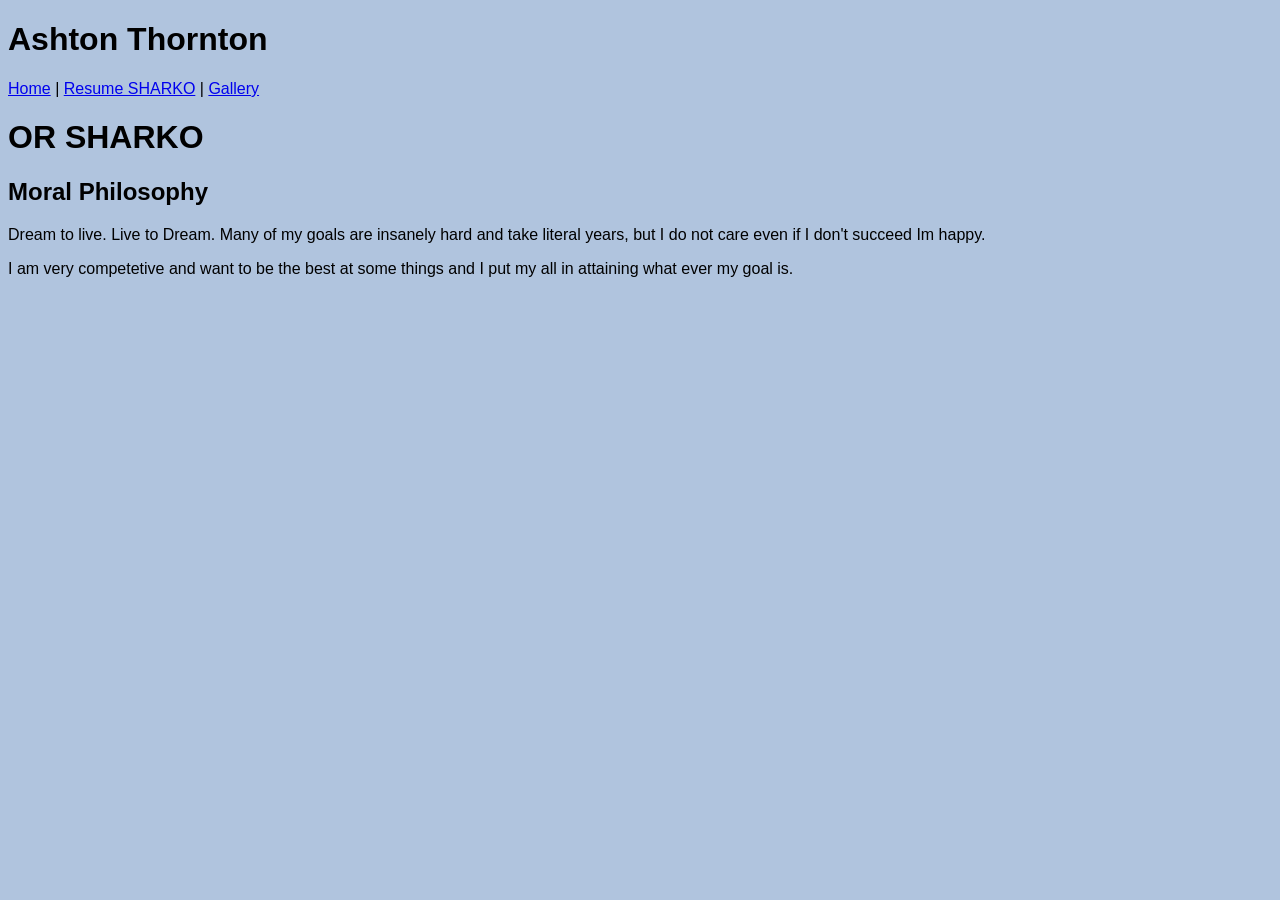
==== docs/index.html @ 598c4b77 "polishing" ====
<!DOCTYPE html>
<html xmlns="http://www.w3.org/1999/xhtml">
    <!-- Try opening this file on your local computer in a web browser (Firefox, Chrome, etc). 
     * On Windows, go to the browser and type control + o and browse to find this file to open it.
     * On Mac, go to the browser and type command + o and browse to find this file to open it. 
     Look for the text in the <title> element in the tab above the browser search bar. Do you see it? 
    -->
    <head>
        <!-- What's in the <head> element is NOT for display in a web browser! 
            <head> stores "meta" information describing and setting up things ABOUT this HTML file. 
            It holds important information about the website's contents. -->
        <title>SHARKO's WORLD OF HTML</title>
       <!-- The text inside the <title> element does show in the top tab of a web browser. 
            The <head> is where we will include info about styling the site, too.-->
        <meta charset="UTF-8" />
        <meta name="viewport" content="width=device-width, initial-scale=1.0" />
        <!-- Here is a place where we can add a little styling code called CSS to this page. 
            I used it to apply a background color to the body element.
        -->
        <link rel="stylesheet" type="text/css" href="style.css" />
    </head>
    <body>
        <!-- CONTENT FOR DISPLAY. The <body> element holds the content we see in the display window on the web browser.-->
        <h1>Ashton Thornton</h1>
        <nav>
            <a href="index.html">Home</a> | <a href="resume.html">Resume SHARKO</a> | <a href="gallery.html">Gallery</a>
        </nav>
        <!-- See this <nav> element? ˆˆˆˆˆ It's for a navigation menu. 
            We set this up with RELATIVE links to other HTML files 
            that you will find in the same folder with this index.html. 
        -->
        
       <h1> OR SHARKO</h1>
<h2> Moral Philosophy</h2>
<p> Dream to live. Live to Dream. Many of my goals are insanely hard and take literal years, but I do not care even if I don't succeed Im happy. </p>  
<p> I am very competetive and want to be the best at some things and I put my all in attaining what ever my goal is.</p>        
       
    </body>
</html>
---- docs/style.css ----
body {

    /*background:papayaWhip*/
    background: LightSteelBlue;
    font-family: Comic-sans, Arial, Helvetica, sans-serif;
}
section.sub1 {
    padding-left: 2em;
    background: lavender;
    margin-left: 5mm;
}
div.side-by-side {
    display: flex;
}

img {
    width: 59%;
    max-width: 500px;
}

.featureBlock {
    background-color: pink;
    font-size: smaller;
}
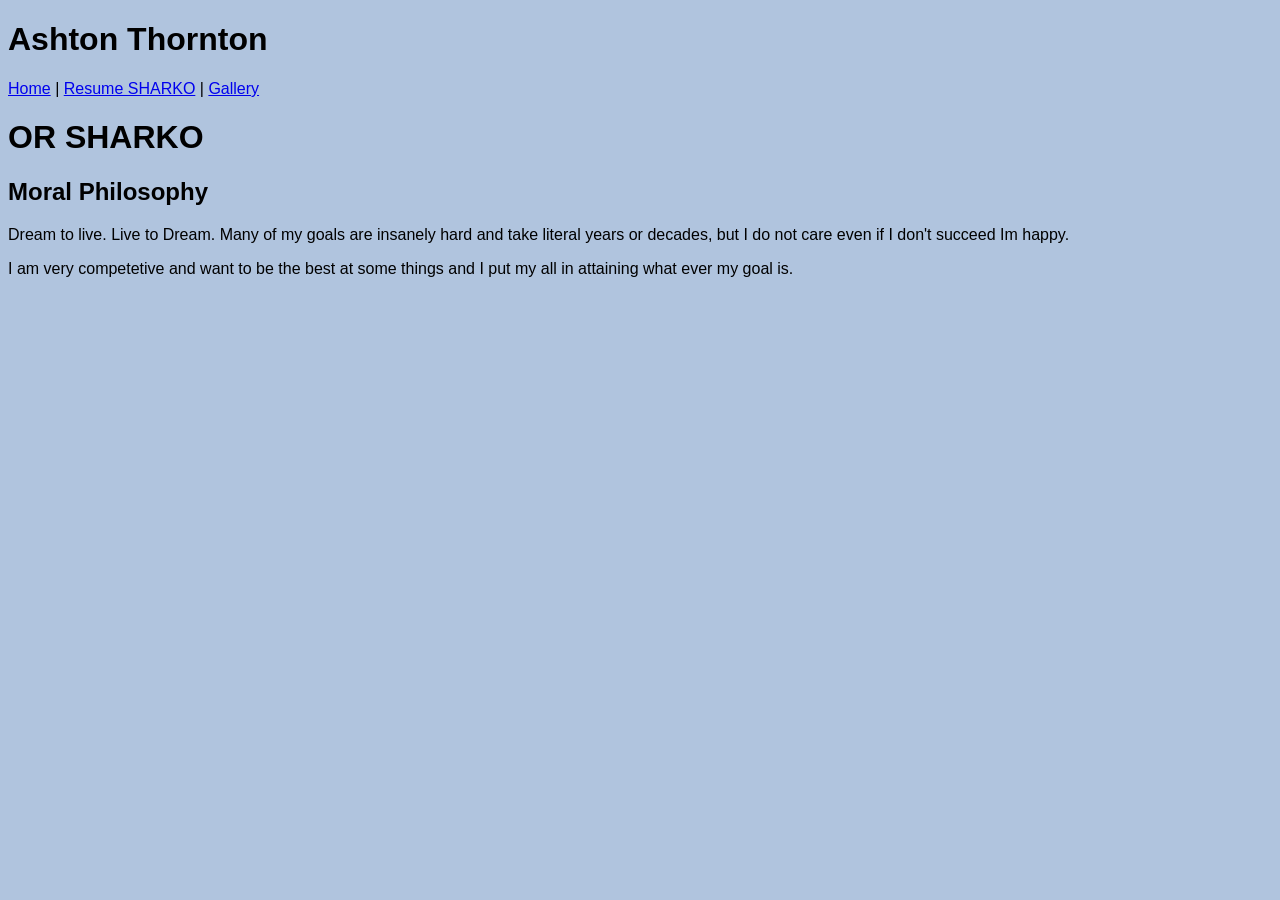
==== commit 8f342b36: "opaskdopsa" ====
--- a/docs/index.html
+++ b/docs/index.html
@@ -32,7 +32,7 @@
         
        <h1> OR SHARKO</h1>
 <h2> Moral Philosophy</h2>
-<p> Dream to live. Live to Dream. Many of my goals are insanely hard and take literal years, but I do not care even if I don't succeed Im happy. </p>  
+<p> Dream to live. Live to Dream. Many of my goals are insanely hard and take literal years or decades, but I do not care even if I don't succeed Im happy. </p>  
 <p> I am very competetive and want to be the best at some things and I put my all in attaining what ever my goal is.</p>        
        
     </body>
--- a/docs/style.css
+++ b/docs/style.css
@@ -8,11 +8,15 @@
     padding-left: 2em;
     background: lavender;
     margin-left: 5mm;
+    display: flex;
 }
 div.side-by-side {
     display: flex;
 }
-
+.red {
+    color:red; 
+    display: flex;
+}
 img {
     width: 59%;
     max-width: 500px;
@@ -21,4 +25,5 @@
 .featureBlock {
     background-color: pink;
     font-size: smaller;
-}+}
+
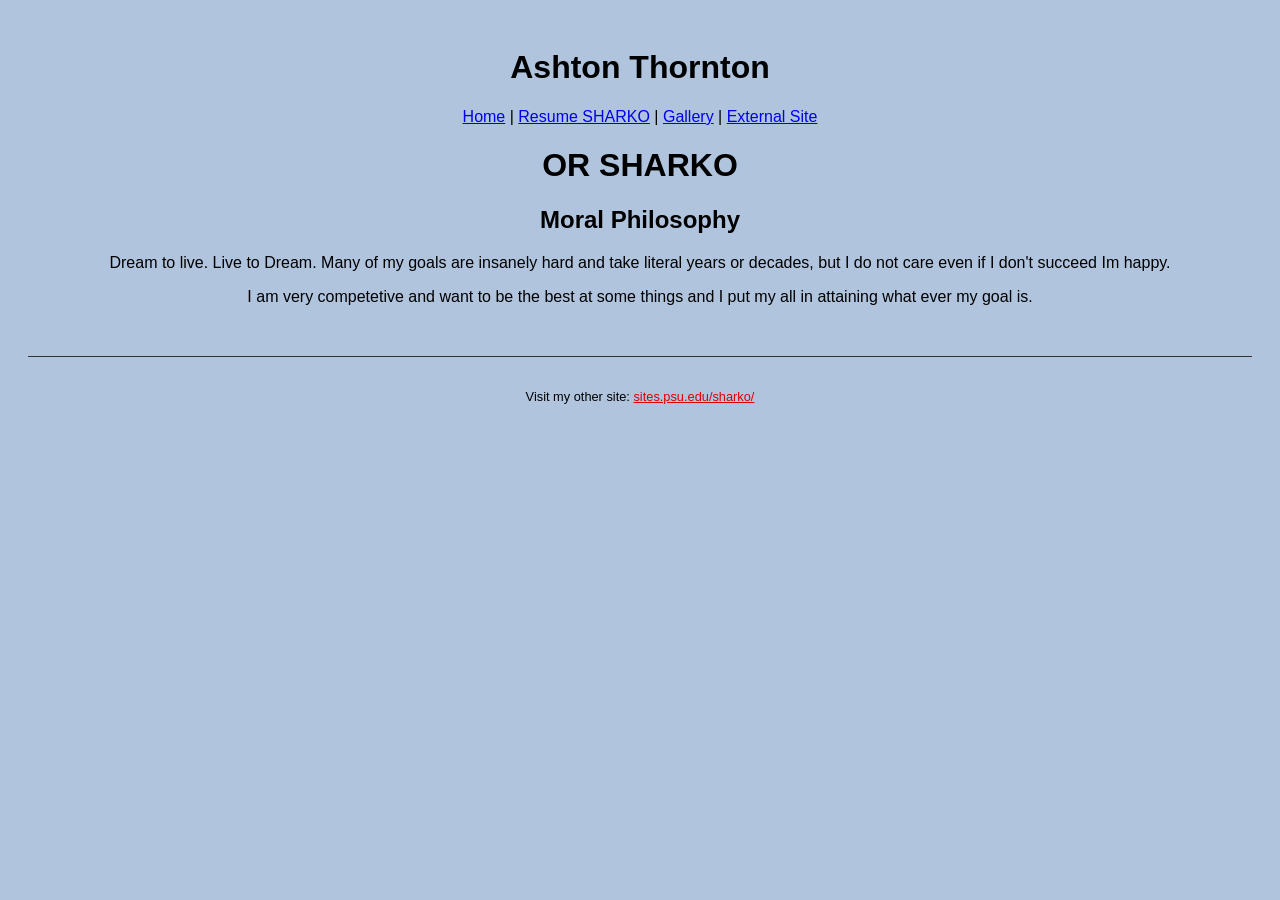
==== commit 888a93ac: "asda" ====
--- a/docs/index.html
+++ b/docs/index.html
@@ -23,7 +23,10 @@
         <!-- CONTENT FOR DISPLAY. The <body> element holds the content we see in the display window on the web browser.-->
         <h1>Ashton Thornton</h1>
         <nav>
-            <a href="index.html">Home</a> | <a href="resume.html">Resume SHARKO</a> | <a href="gallery.html">Gallery</a>
+            <a href="index.html">Home</a> | 
+            <a href="resume.html">Resume SHARKO</a> | 
+            <a href="gallery.html">Gallery</a> | 
+            <a href="https://sites.psu.edu/sharko/" target="_blank">External Site</a>
         </nav>
         <!-- See this <nav> element? ˆˆˆˆˆ It's for a navigation menu. 
             We set this up with RELATIVE links to other HTML files 
@@ -34,6 +37,8 @@
 <h2> Moral Philosophy</h2>
 <p> Dream to live. Live to Dream. Many of my goals are insanely hard and take literal years or decades, but I do not care even if I don't succeed Im happy. </p>  
 <p> I am very competetive and want to be the best at some things and I put my all in attaining what ever my goal is.</p>        
-       
+        <footer>
+            <p>Visit my other site: <a href="https://sites.psu.edu/sharko/" target="_blank">sites.psu.edu/sharko/</a></p>
+        </footer>
     </body>
 </html>
--- a/docs/style.css
+++ b/docs/style.css
@@ -1,29 +1,53 @@
 body {
-
-    /*background:papayaWhip*/
-    background: LightSteelBlue;
-    font-family: Comic-sans, Arial, Helvetica, sans-serif;
-}
-section.sub1 {
-    padding-left: 2em;
-    background: lavender;
-    margin-left: 5mm;
-    display: flex;
-}
-div.side-by-side {
-    display: flex;
-}
-.red {
-    color:red; 
-    display: flex;
-}
-img {
-    width: 59%;
-    max-width: 500px;
+    background-color: LightSteelBlue;
+    font-family: "Comic Sans MS", "Comic Sans", cursive, sans-serif;
+    text-align: center;
+    padding: 20px;
 }
 
-.featureBlock {
-    background-color: pink;
-    font-size: smaller;
+.red {
+    color: red;
 }
 
+.gallery {
+    display: grid;
+    grid-template-columns: repeat(auto-fill, minmax(280px, 1fr));
+    grid-gap: 30px;
+    max-width: 1200px;
+    margin: 0 auto;
+}
+
+figure {
+    margin: 0;
+    background: white;
+    padding: 10px;
+    border-radius: 8px;
+    box-shadow: 0 4px 8px rgba(0,0,0,0.1);
+}
+
+.gallery img {
+    width: 100%;
+    aspect-ratio: 1 / 1; /* Forces a perfect square */
+    object-fit: cover;   /* Crops the image to fit the square without stretching */
+    border-radius: 4px;
+    display: block;
+}
+
+figcaption {
+    margin-top: 10px;
+    font-weight: bold;
+    color: #333;
+    font-size: 0.9rem;
+}
+footer {
+    margin-top: 50px;
+    padding: 20px;
+    border-top: 1px solid #333;
+    font-size: 0.8rem;
+    text-align: center;
+}
+
+footer a {
+    color: #d00;
+    text-decoration: underline;
+}
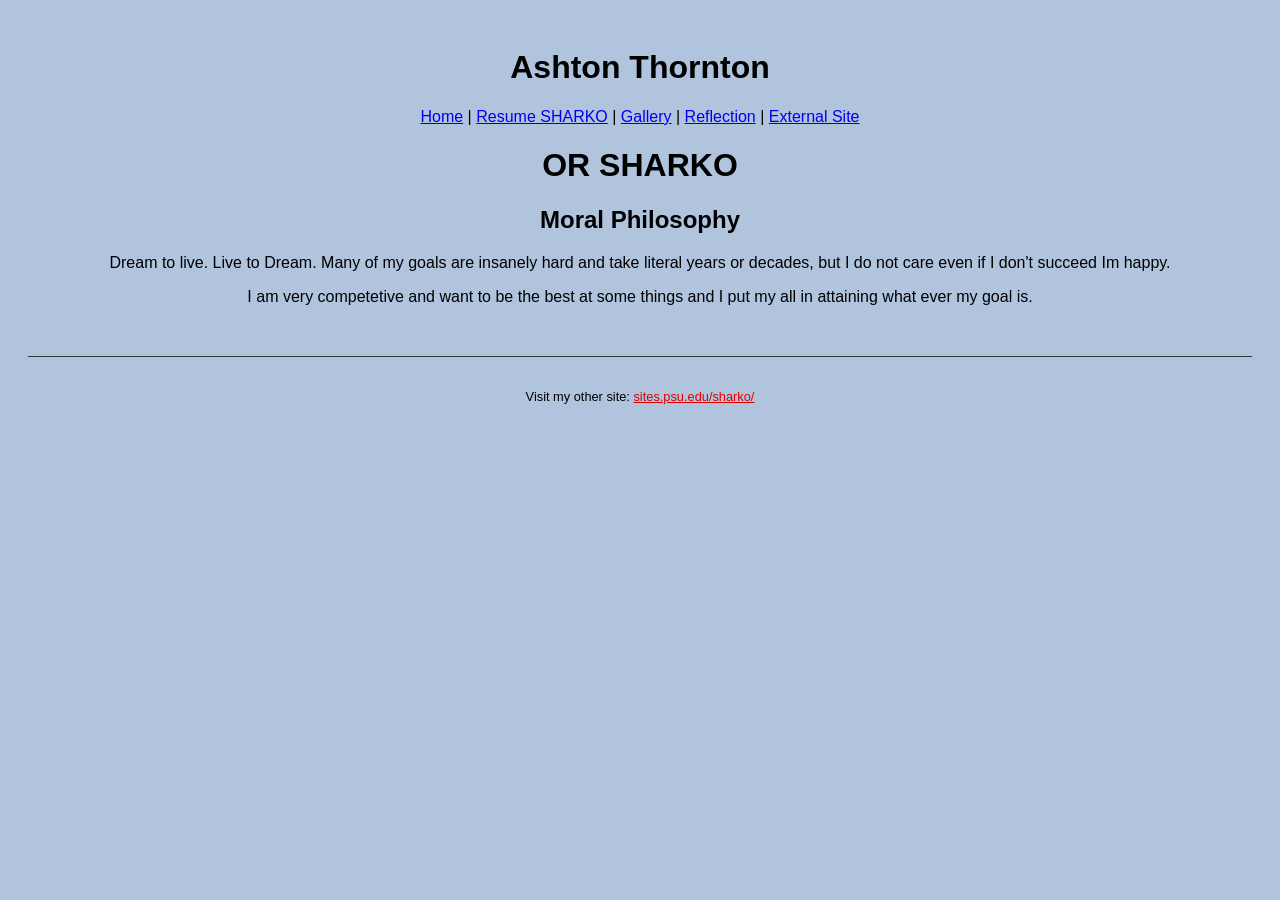
==== commit 3f104bfe: "asda" ====
--- a/docs/index.html
+++ b/docs/index.html
@@ -26,6 +26,7 @@
             <a href="index.html">Home</a> | 
             <a href="resume.html">Resume SHARKO</a> | 
             <a href="gallery.html">Gallery</a> | 
+            <a href="reflection.html">Reflection</a> |
             <a href="https://sites.psu.edu/sharko/" target="_blank">External Site</a>
         </nav>
         <!-- See this <nav> element? ˆˆˆˆˆ It's for a navigation menu. 
--- a/docs/style.css
+++ b/docs/style.css
@@ -50,4 +50,19 @@
 footer a {
     color: #d00;
     text-decoration: underline;
+}
+#reflection {
+    max-width: 800px;
+    margin: 40px auto;
+    text-align: left;
+    line-height: 1.6;
+    background: white;
+    padding: 30px;
+    border-radius: 8px;
+    color: #333;
+}
+
+#reflection h2 {
+    text-align: center;
+    color: #000;
 }
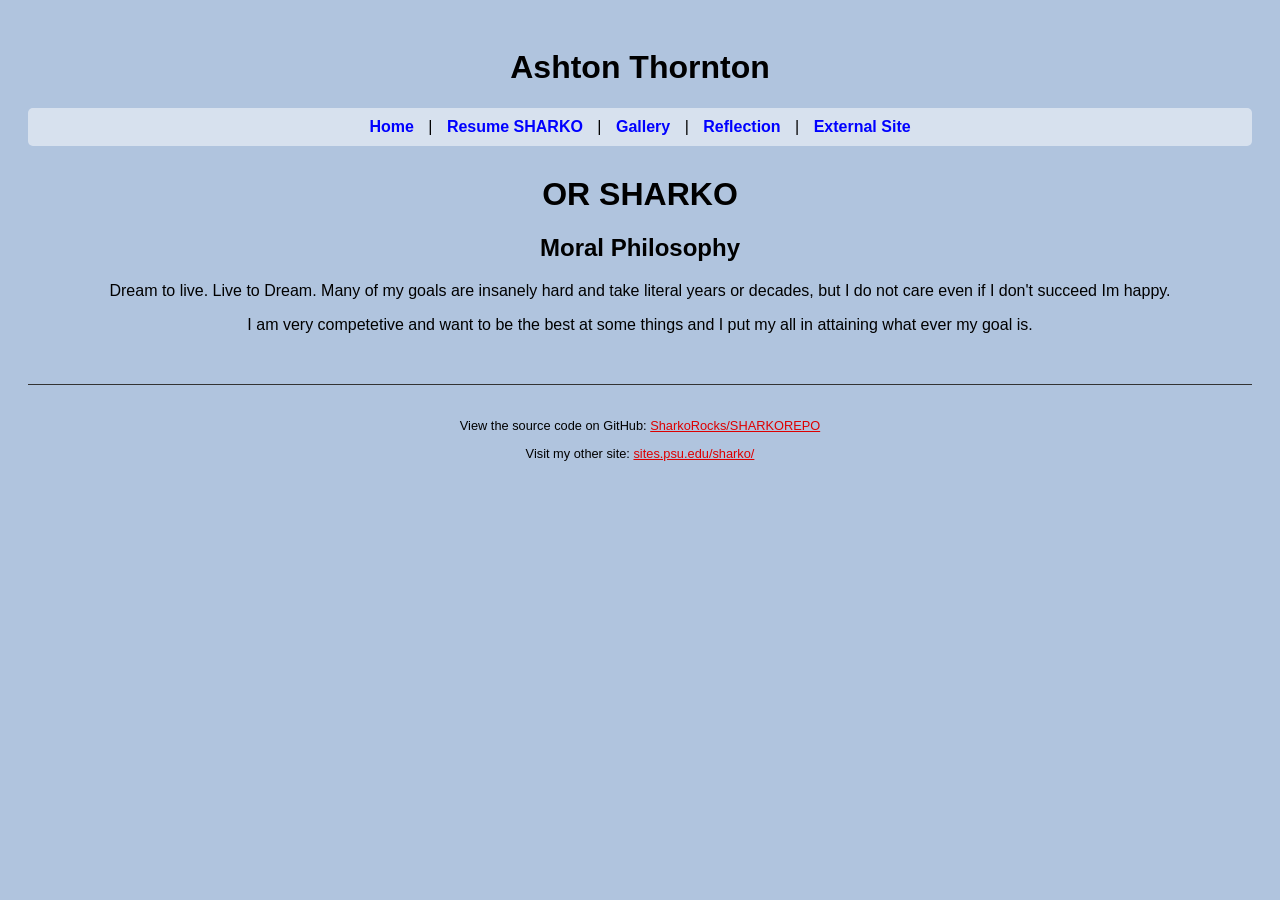
==== commit 8db67122: "asdsadas" ====
--- a/docs/index.html
+++ b/docs/index.html
@@ -39,6 +39,7 @@
 <p> Dream to live. Live to Dream. Many of my goals are insanely hard and take literal years or decades, but I do not care even if I don't succeed Im happy. </p>  
 <p> I am very competetive and want to be the best at some things and I put my all in attaining what ever my goal is.</p>        
         <footer>
+            <p>View the source code on GitHub: <a href="https://github.com/SharkoRocks/SHARKOREPO" target="_blank">SharkoRocks/SHARKOREPO</a></p>
             <p>Visit my other site: <a href="https://sites.psu.edu/sharko/" target="_blank">sites.psu.edu/sharko/</a></p>
         </footer>
     </body>
--- a/docs/style.css
+++ b/docs/style.css
@@ -51,6 +51,20 @@
     color: #d00;
     text-decoration: underline;
 }
+nav {
+    margin-bottom: 30px;
+    padding: 10px;
+    background: rgba(255, 255, 255, 0.5);
+    border-radius: 5px;
+}
+
+nav a {
+    text-decoration: none;
+    color: blue;
+    font-weight: bold;
+    padding: 0 10px;
+}
+
 #reflection {
     max-width: 800px;
     margin: 40px auto;
@@ -60,9 +74,5 @@
     padding: 30px;
     border-radius: 8px;
     color: #333;
-}
-
-#reflection h2 {
-    text-align: center;
-    color: #000;
+    box-shadow: 0 4px 8px rgba(0,0,0,0.1);
 }
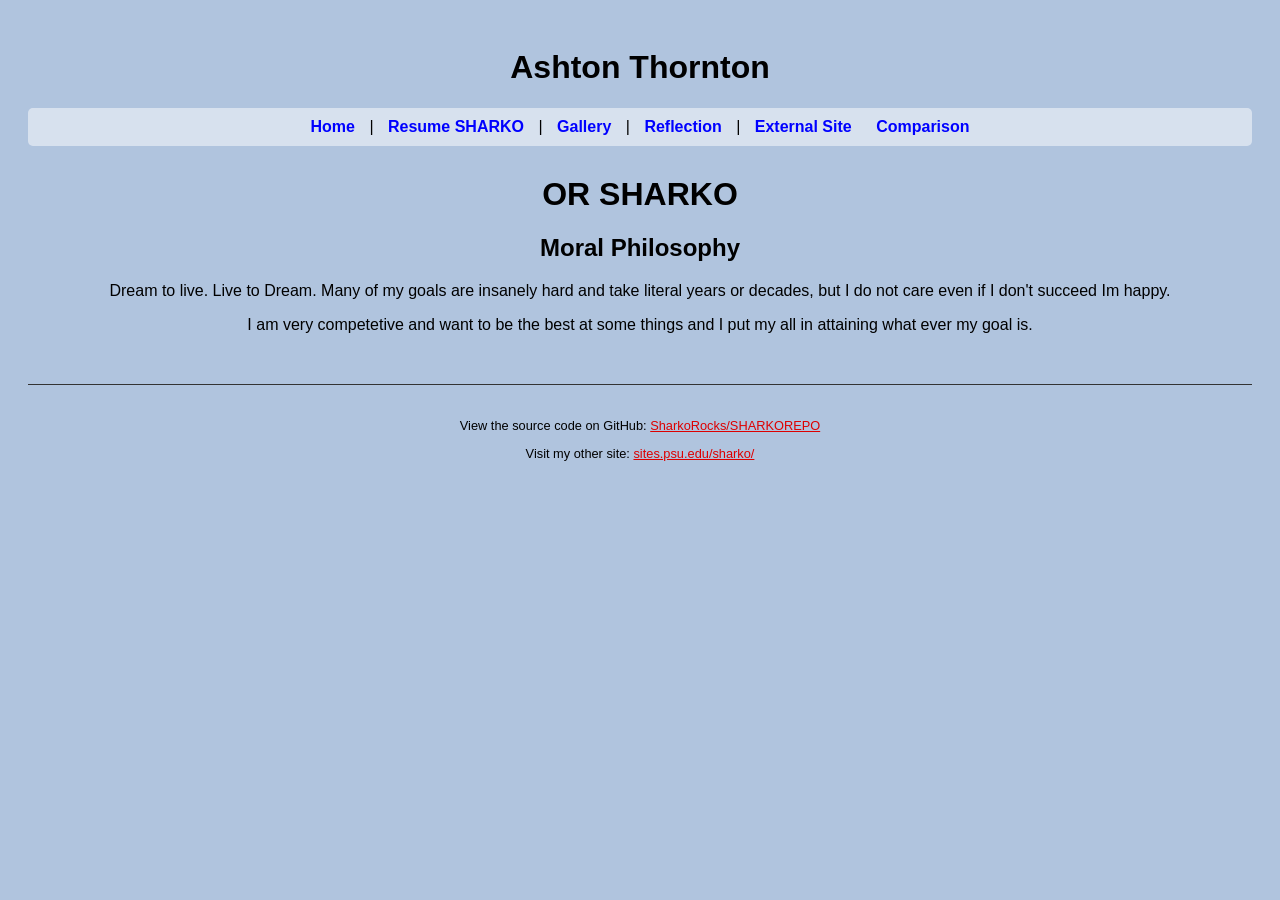
==== commit b1ce028e: "asdsa" ====
--- a/docs/index.html
+++ b/docs/index.html
@@ -28,6 +28,7 @@
             <a href="gallery.html">Gallery</a> | 
             <a href="reflection.html">Reflection</a> |
             <a href="https://sites.psu.edu/sharko/" target="_blank">External Site</a>
+            <a href="comparison.html">Comparison</a>
         </nav>
         <!-- See this <nav> element? ˆˆˆˆˆ It's for a navigation menu. 
             We set this up with RELATIVE links to other HTML files 
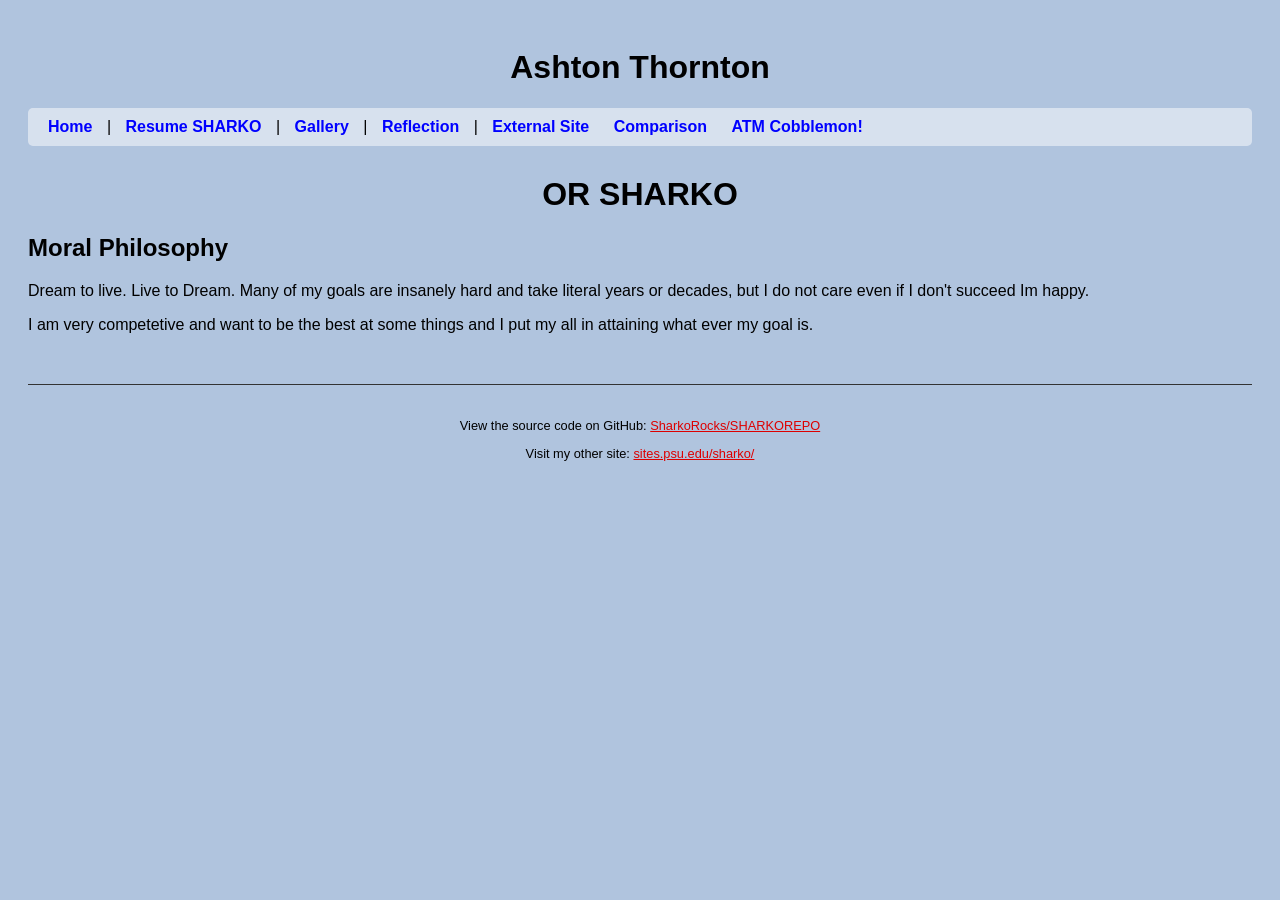
==== commit 66be5bac: "asdasd" ====
--- a/docs/index.html
+++ b/docs/index.html
@@ -22,6 +22,7 @@
     <body>
         <!-- CONTENT FOR DISPLAY. The <body> element holds the content we see in the display window on the web browser.-->
         <h1>Ashton Thornton</h1>
+        
         <nav>
             <a href="index.html">Home</a> | 
             <a href="resume.html">Resume SHARKO</a> | 
@@ -29,6 +30,8 @@
             <a href="reflection.html">Reflection</a> |
             <a href="https://sites.psu.edu/sharko/" target="_blank">External Site</a>
             <a href="comparison.html">Comparison</a>
+            <a href="Cobblemon.html"> ATM Cobblemon!</a>
+            
         </nav>
         <!-- See this <nav> element? ˆˆˆˆˆ It's for a navigation menu. 
             We set this up with RELATIVE links to other HTML files 
--- a/docs/style.css
+++ b/docs/style.css
@@ -1,8 +1,11 @@
 body {
     background-color: LightSteelBlue;
     font-family: "Comic Sans MS", "Comic Sans", cursive, sans-serif;
-    text-align: center;
+    
     padding: 20px;
+}
+h1{
+text-align:center
 }
 
 .red {
@@ -75,4 +78,4 @@
     border-radius: 8px;
     color: #333;
     box-shadow: 0 4px 8px rgba(0,0,0,0.1);
-}+}
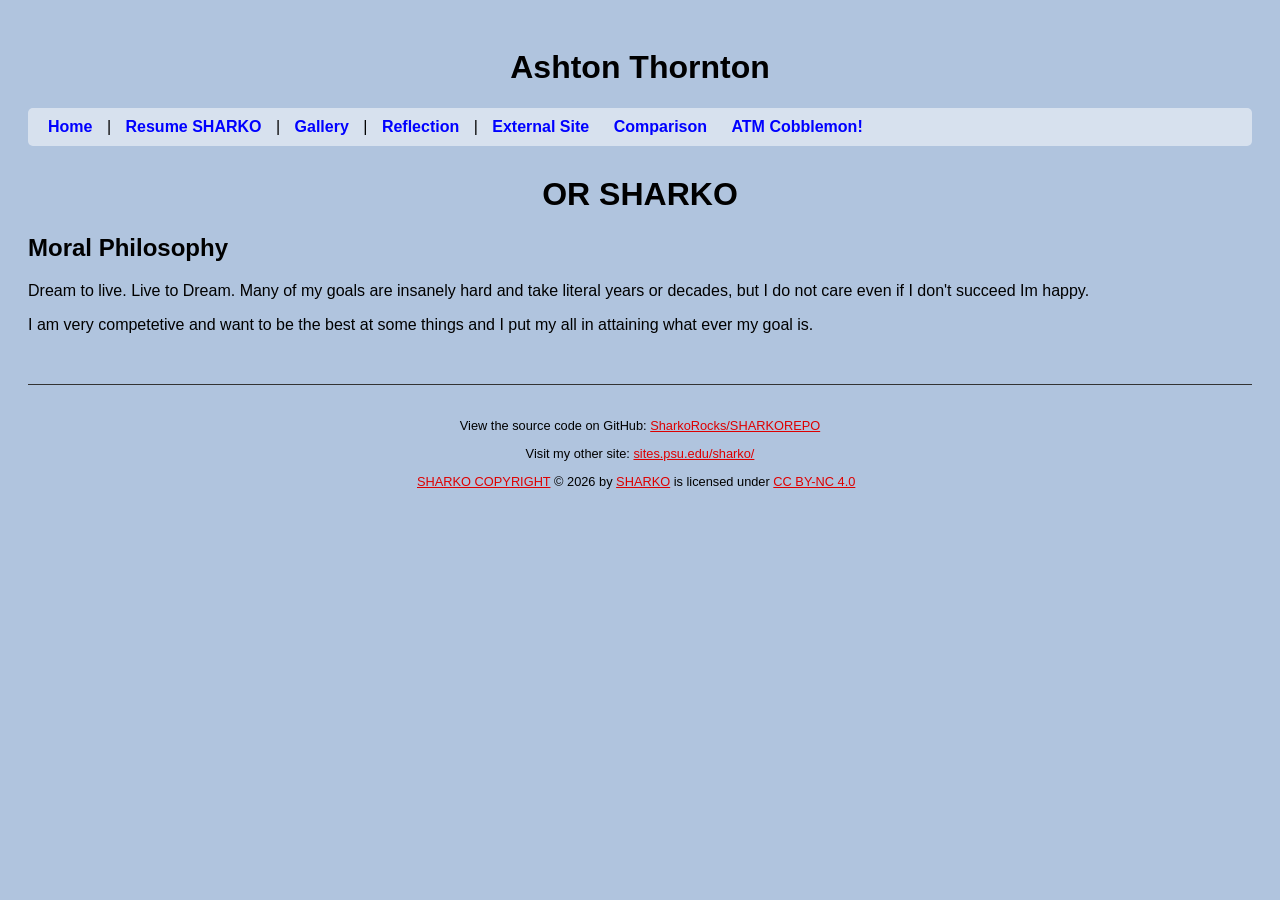
==== commit 5ce41489: "asdsa" ====
--- a/docs/index.html
+++ b/docs/index.html
@@ -45,6 +45,8 @@
         <footer>
             <p>View the source code on GitHub: <a href="https://github.com/SharkoRocks/SHARKOREPO" target="_blank">SharkoRocks/SHARKOREPO</a></p>
             <p>Visit my other site: <a href="https://sites.psu.edu/sharko/" target="_blank">sites.psu.edu/sharko/</a></p>
+            <a href="https://example.com">SHARKO COPYRIGHT</a> © 2026 by <a href="https://example.com">SHARKO</a> is licensed under <a href="https://creativecommons.org/licenses/by-nc/4.0/">CC BY-NC 4.0</a><img src="https://mirrors.creativecommons.org/presskit/icons/cc.svg" alt="" style="max-width: 1em;max-height:1em;margin-left: .2em;"><img src="https://mirrors.creativecommons.org/presskit/icons/by.svg" alt="" style="max-width: 1em;max-height:1em;margin-left: .2em;"><img src="https://mirrors.creativecommons.org/presskit/icons/nc.svg" alt="" style="max-width: 1em;max-height:1em;margin-left: .2em;">
+                        
         </footer>
     </body>
 </html>
